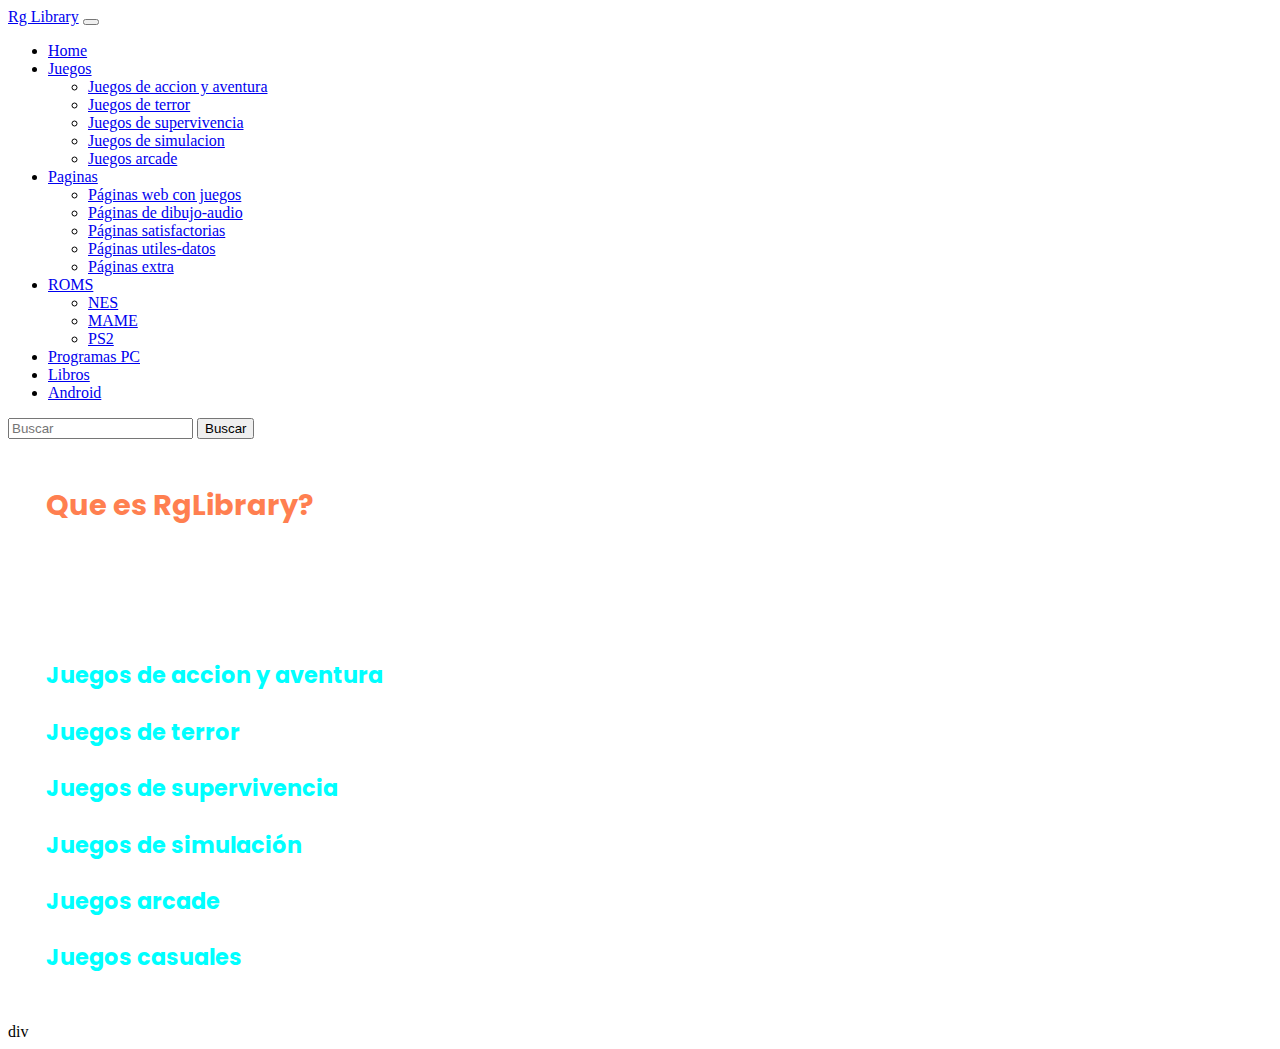
==== index.html @ 704593f8 "Add files via upload" ====
<!DOCTYPE html>
<html lang="en">

<head>
  <meta charset="UTF-8">
  <meta http-equiv="X-UA-Compatible" content="IE=edge">
  <meta name="viewport" content="width=device-width, initial-scale=1.0">

  <link href="https://fonts.googleapis.com/css2?family=Poppins:wght@200;300;400&display=swap" rel="stylesheet">
  <link href="https://fonts.googleapis.com/css2?family=Poppins:wght@300&display=swap" rel="stylesheet">
  <link href="https://fonts.googleapis.com/css2?family=Poppins:wght@300;400&display=swap" rel="stylesheet">
  <link href="https://cdn.jsdelivr.net/npm/bootstrap@5.2.2/dist/css/bootstrap.min.css" rel="stylesheet"
    integrity="sha384-Zenh87qX5JnK2Jl0vWa8Ck2rdkQ2Bzep5IDxbcnCeuOxjzrPF/et3URy9Bv1WTRi" crossorigin="anonymous">
  <script src="https://cdn.jsdelivr.net/npm/bootstrap@5.2.2/dist/js/bootstrap.bundle.min.js"
    integrity="sha384-OERcA2EqjJCMA+/3y+gxIOqMEjwtxJY7qPCqsdltbNJuaOe923+mo//f6V8Qbsw3"
    crossorigin="anonymous"></script>
  <link rel="stylesheet" href="estilos.css">
  <link rel="stylesheet" href="js/jota.js">
  <link rel="shortcut icon" type="image/x-icon" href="img/icon.png">
  <title>Rg Library</title>
</head>

<body>

  <nav class="navbar navbar-expand-lg navbar-dark bg-dark">
    <div class="container-fluid">
      <a class="navbar-brand" href="#">Rg Library</a>
      <button class="navbar-toggler" type="button" data-bs-toggle="collapse" data-bs-target="#navbarSupportedContent"
        aria-controls="navbarSupportedContent" aria-expanded="false" aria-label="Toggle navigation">
        <span class="navbar-toggler-icon"></span>
      </button>
      <div class="collapse navbar-collapse" id="navbarSupportedContent">
        <ul class="navbar-nav me-auto mb-2 mb-lg-0">
          <li class="nav-item">
            <a class="nav-link active" aria-current="page" href="#">Home</a>
          </li>
          <li class="nav-item dropdown">
            <a class="nav-link dropdown-toggle" href="#" role="button" data-bs-toggle="dropdown" aria-expanded="false">
              Juegos
            </a>
            <ul class="dropdown-menu">
              <li><a class="dropdown-item" href="#">Juegos de accion y aventura</a></li>
              <li><a class="dropdown-item" href="#">Juegos de terror </a></li>
              <li><a class="dropdown-item" href="#">Juegos de supervivencia</a></li>
              <li><a class="dropdown-item" href="#">Juegos de simulacion</a></li>
              <li><a class="dropdown-item" href="#">Juegos arcade</a></li>

            </ul>
          </li>

          <li class="nav-item dropdown">
            <a class="nav-link dropdown-toggle" href="#" role="button" data-bs-toggle="dropdown" aria-expanded="false">
              Paginas
            </a>
            <ul class="dropdown-menu">
              <li><a class="dropdown-item" href="#">Páginas web con juegos</a></li>
              <li><a class="dropdown-item" href="#">Páginas de dibujo-audio </a></li>
              <li><a class="dropdown-item" href="#">Páginas satisfactorias</a></li>
              <li><a class="dropdown-item" href="#">Páginas utiles-datos</a></li>
              <li><a class="dropdown-item" href="#">Páginas extra</a></li>
            </ul>
          </li>

          <li class="nav-item dropdown">
            <a class="nav-link dropdown-toggle" href="#" role="button" data-bs-toggle="dropdown" aria-expanded="false">
              ROMS
            </a>
            <ul class="dropdown-menu">
              <li><a class="dropdown-item" href="#">NES</a></li>
              <li><a class="dropdown-item" href="#">MAME</a></li>
              <li><a class="dropdown-item" href="#">PS2</a></li>

            </ul>
          </li>

          <li class="nav-item">
            <a class="nav-link" href="#">Programas PC</a>
          </li>

          <li class="nav-item">
            <a class="nav-link" href="#">Libros</a>
          </li>

          <li class="nav-item">
            <a class="nav-link" href="#">Android</a>
          </li>
        </ul>
        <form class="d-flex" role="search">
          <input class="form-control me-2 " type="search" placeholder="Buscar" aria-label="Search">
          <button class="btn btn-outline-success" type="submit">Buscar</button>
        </form>
      </div>
    </div>
  </nav>
  
<div id="bloque">
    <h1>Que es RgLibrary? </h1>
    <p>Una librería web con juegos gratis, páginas para pasar el rato, programas, juegos para Android, libros, fondos de
      pantalla, etc.</p>



    <h2>Juegos gratuitos PC</h2>
    <h3>Juegos de accion y aventura</h3>
    <h3>Juegos de terror</h3>
    <h3>Juegos de supervivencia</h3>
    <h3>Juegos de simulación</h3>
    <h3>Juegos arcade</h3>
    <h3>Juegos casuales</h3>

  </div>

div 

</body>

</html>
---- estilos.css ----
body {
    background-image: url(img/fondo.png);
    background-size: 100%;
    text-align: left;
}


div#bloque {
    margin-left: 32px;
    border: solid;
    border-radius: 10px;
    border-color: #ffffff;
    border-width: 0.1rem;
    margin: auto;
    padding: 25px;
    width: 94%;
    height:100%;
}

p {
    color: white;
    font-family: Arial, Helvetica, sans-serif;
    color: white;
    font-size: 1.1rem;
}

h1 {
    color:coral;
    font-family: Poppins;
    font-size: 1.8rem;
}

h2 {
    color: white;
    font-family: Poppins;
    color: white;
    font-size: 1.8rem;
}

h3 {
    color: white;
    font-family: Poppins;
    color: aqua;
    font-size: 1.4rem;
}
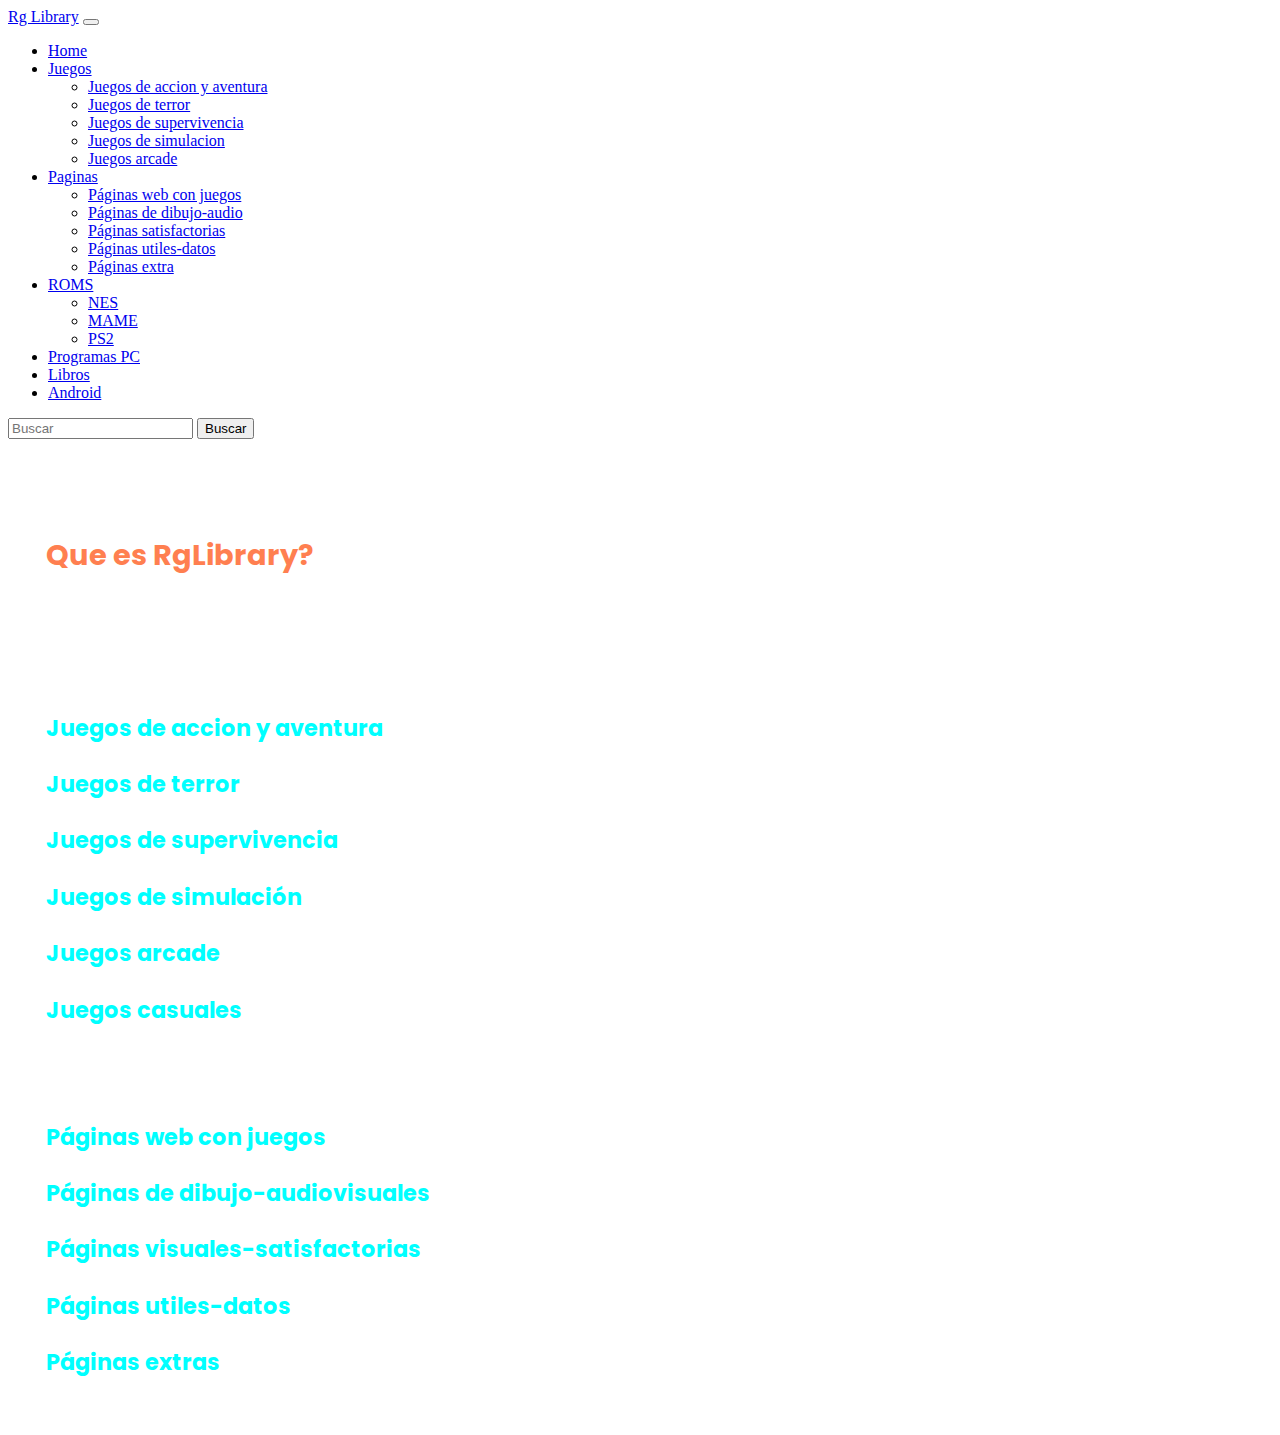
==== commit 84ec27cd: "Add files via upload" ====
--- a/index.html
+++ b/index.html
@@ -108,10 +108,19 @@
     <h3>Juegos arcade</h3>
     <h3>Juegos casuales</h3>
 
+    <h2>Paginas webs</h2>
+    <h3>Páginas web con juegos</h3>
+    <h3>Páginas de dibujo-audiovisuales</h3>
+    <h3>Páginas visuales-satisfactorias</h3>
+    <h3>Páginas utiles-datos</h3>
+
+    <h3>Páginas extras</h3>
+
   </div>
+  <div id="particles-js"></div>
 
-div 
-
+  <script src="particles.js"></script>
+  <script src="particlulas.js"></script>
 </body>
 
 </html>--- a/estilos.css
+++ b/estilos.css
@@ -2,8 +2,12 @@
     background-image: url(img/fondo.png);
     background-size: 100%;
     text-align: left;
+    
 }
 
+.navbar {
+    margin-bottom: 50px;
+}
 
 div#bloque {
     margin-left: 32px;
@@ -35,6 +39,8 @@
     font-family: Poppins;
     color: white;
     font-size: 1.8rem;
+    margin-top: 25px;
+    margin-bottom: 25px;
 }
 
 h3 {
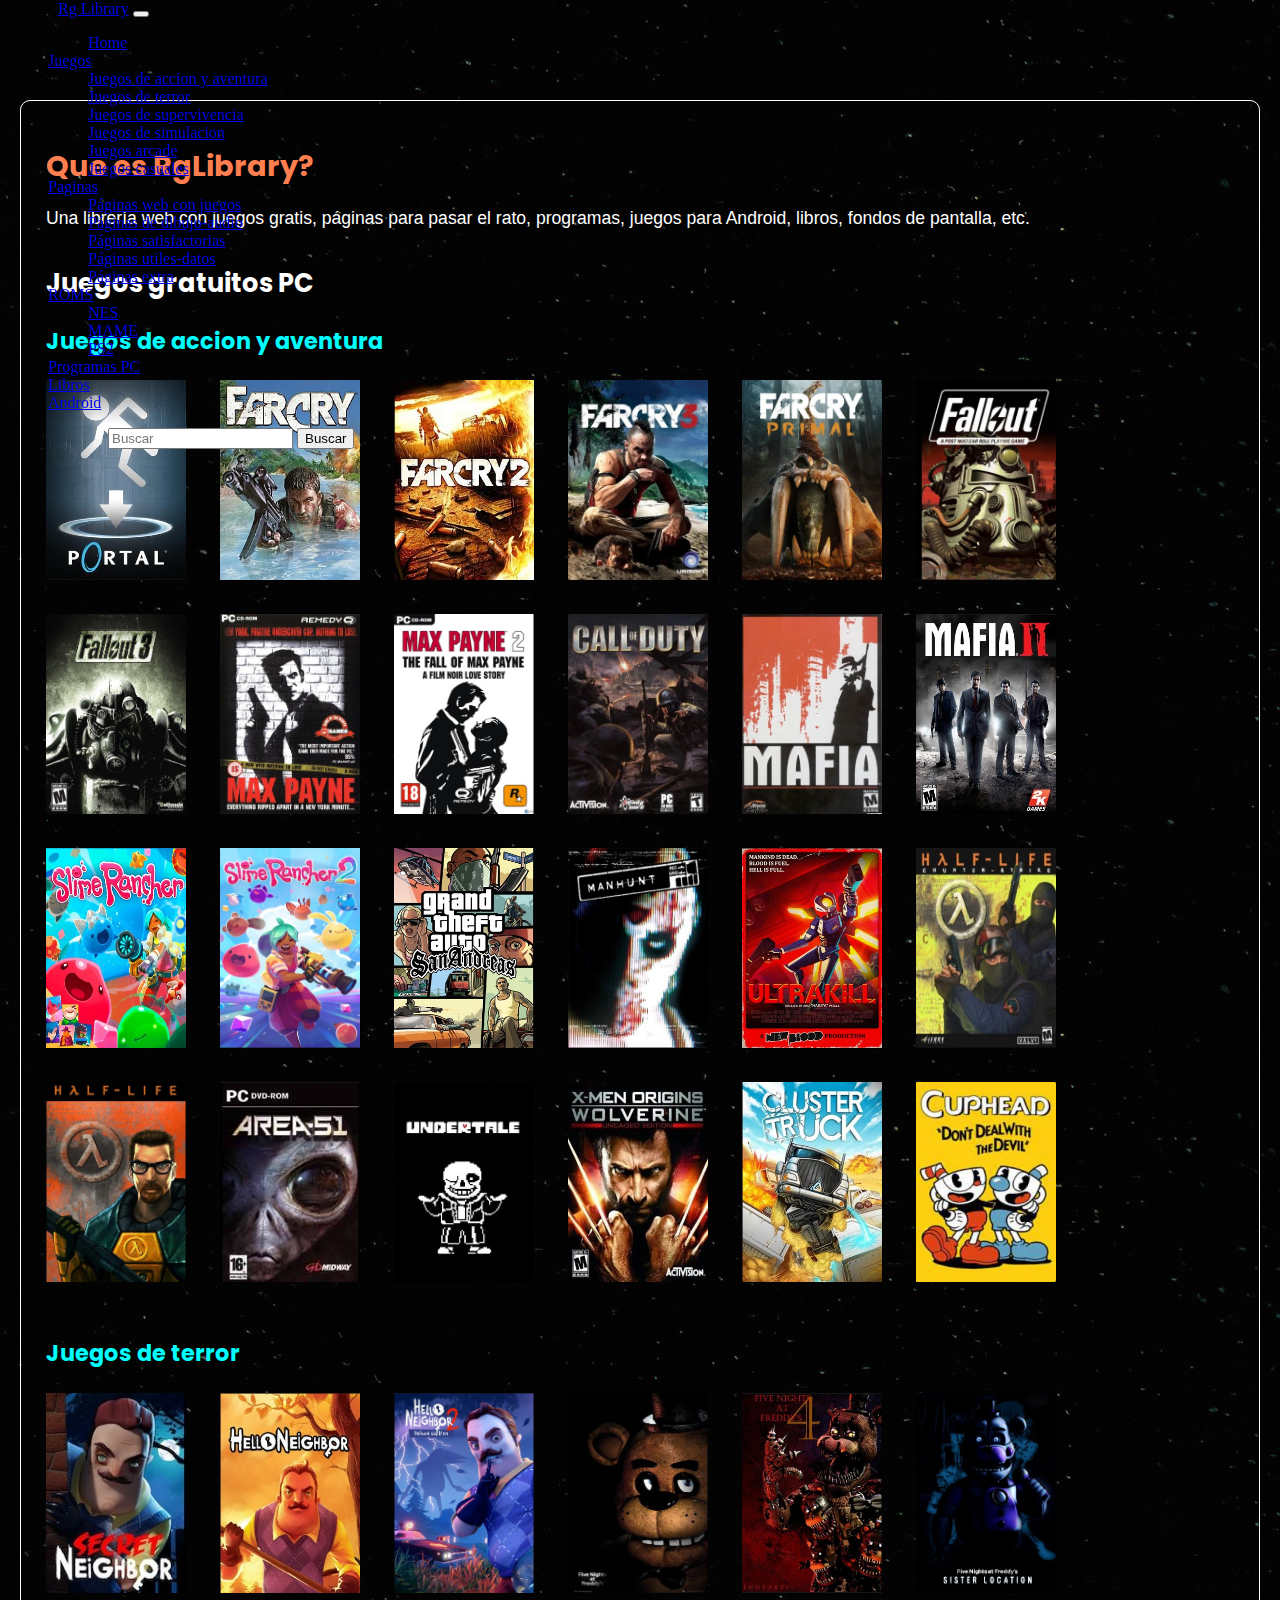
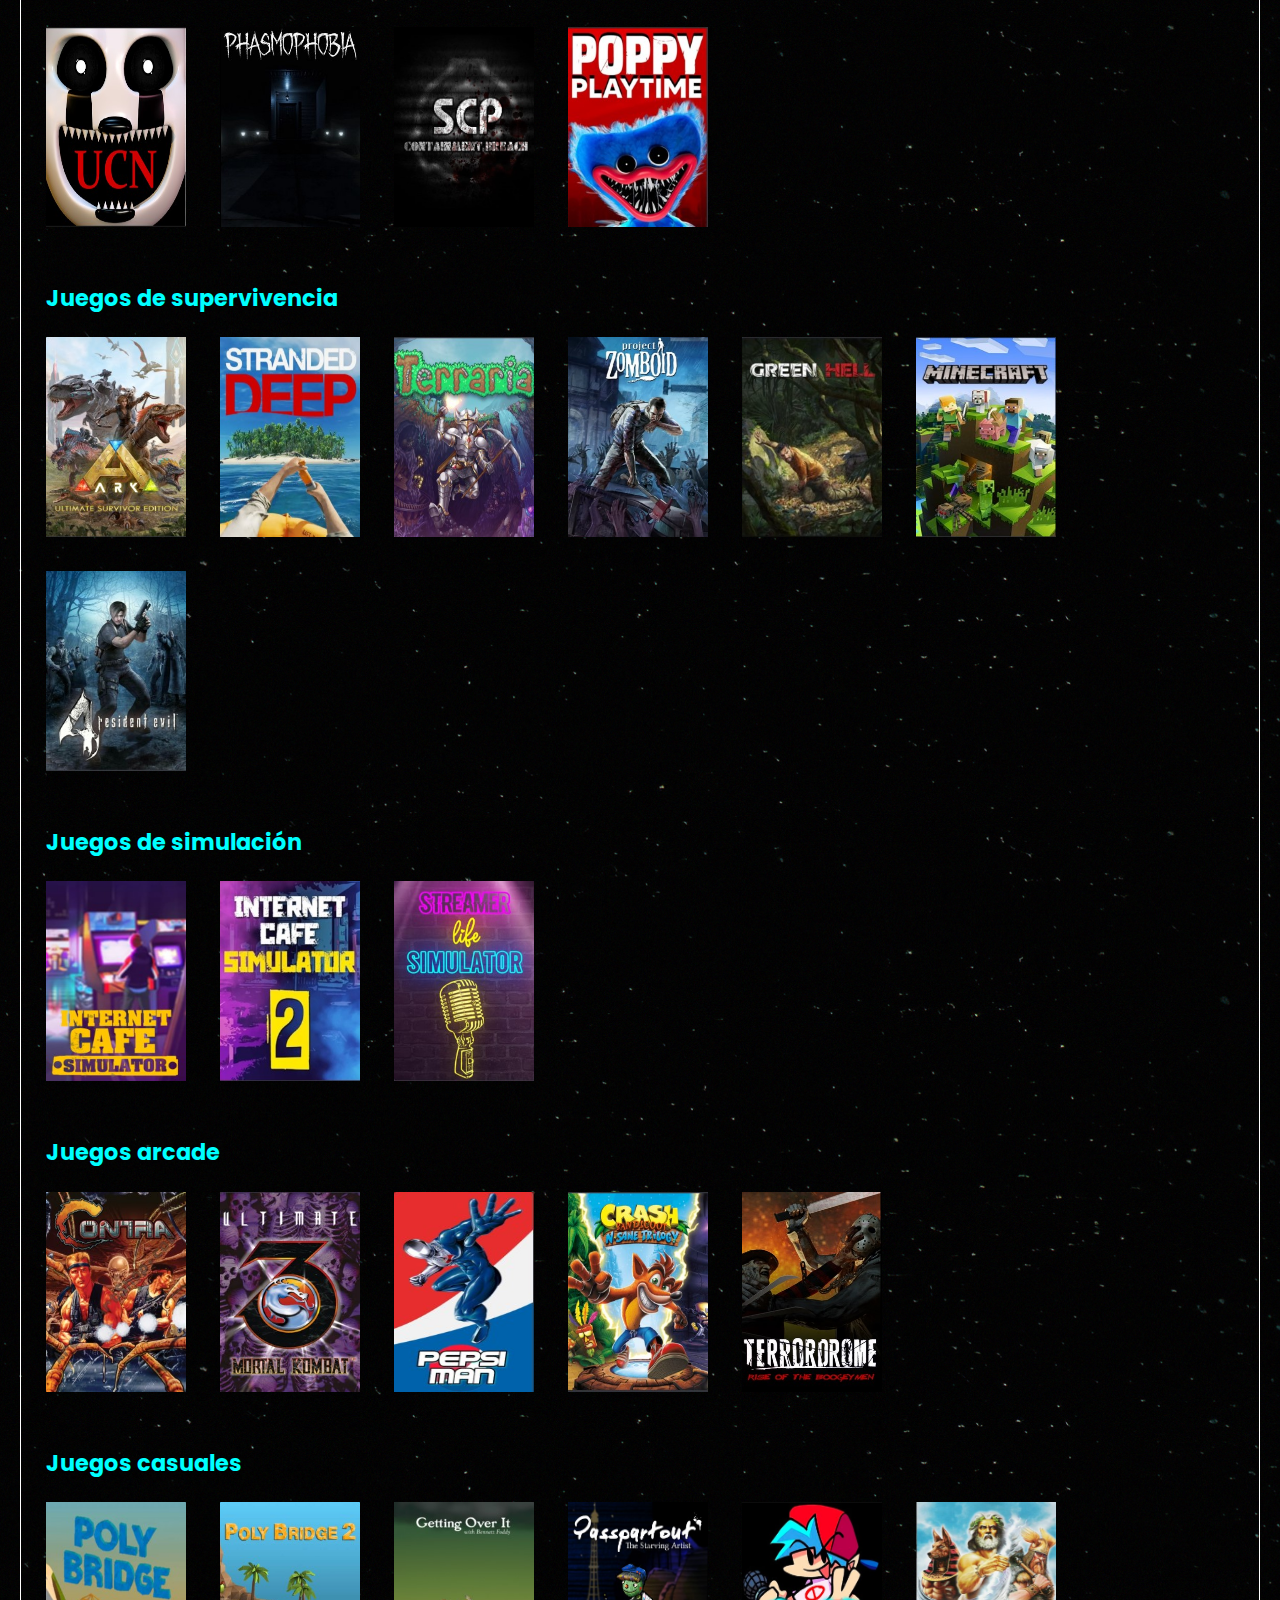
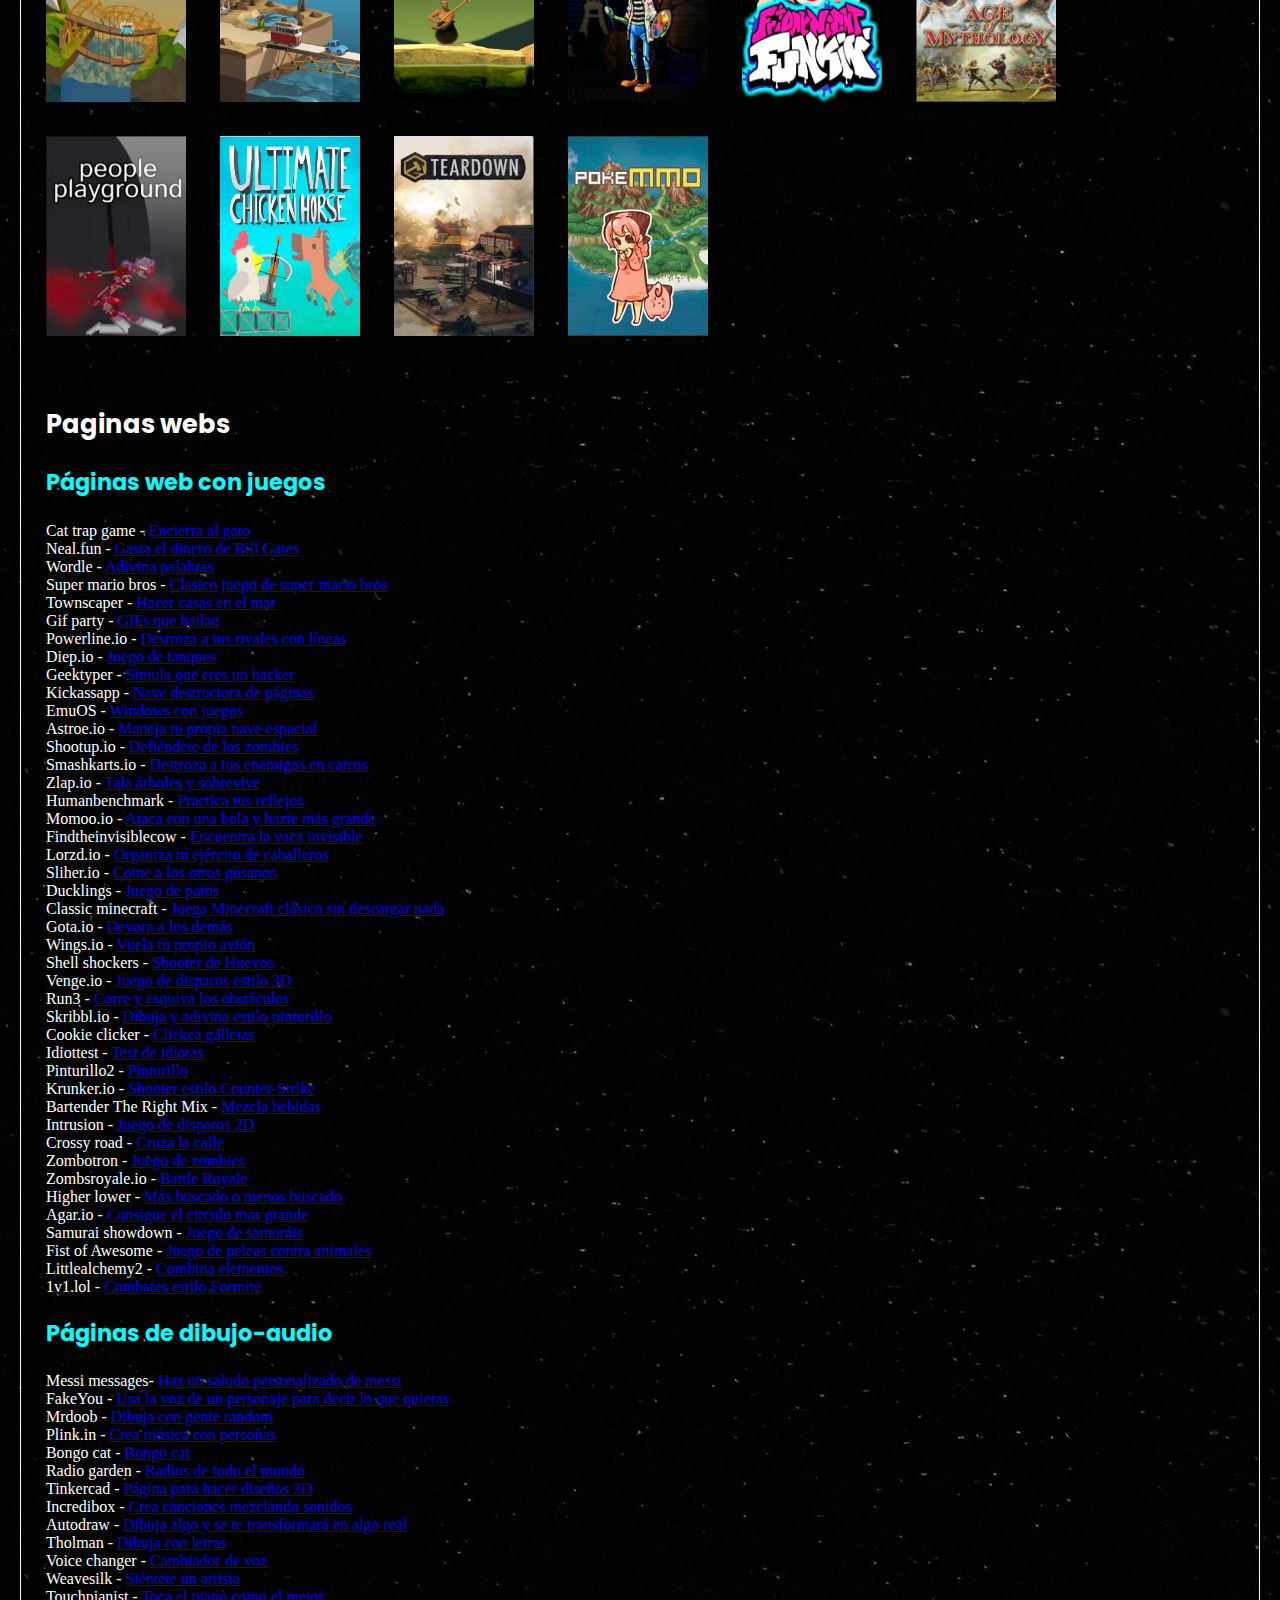
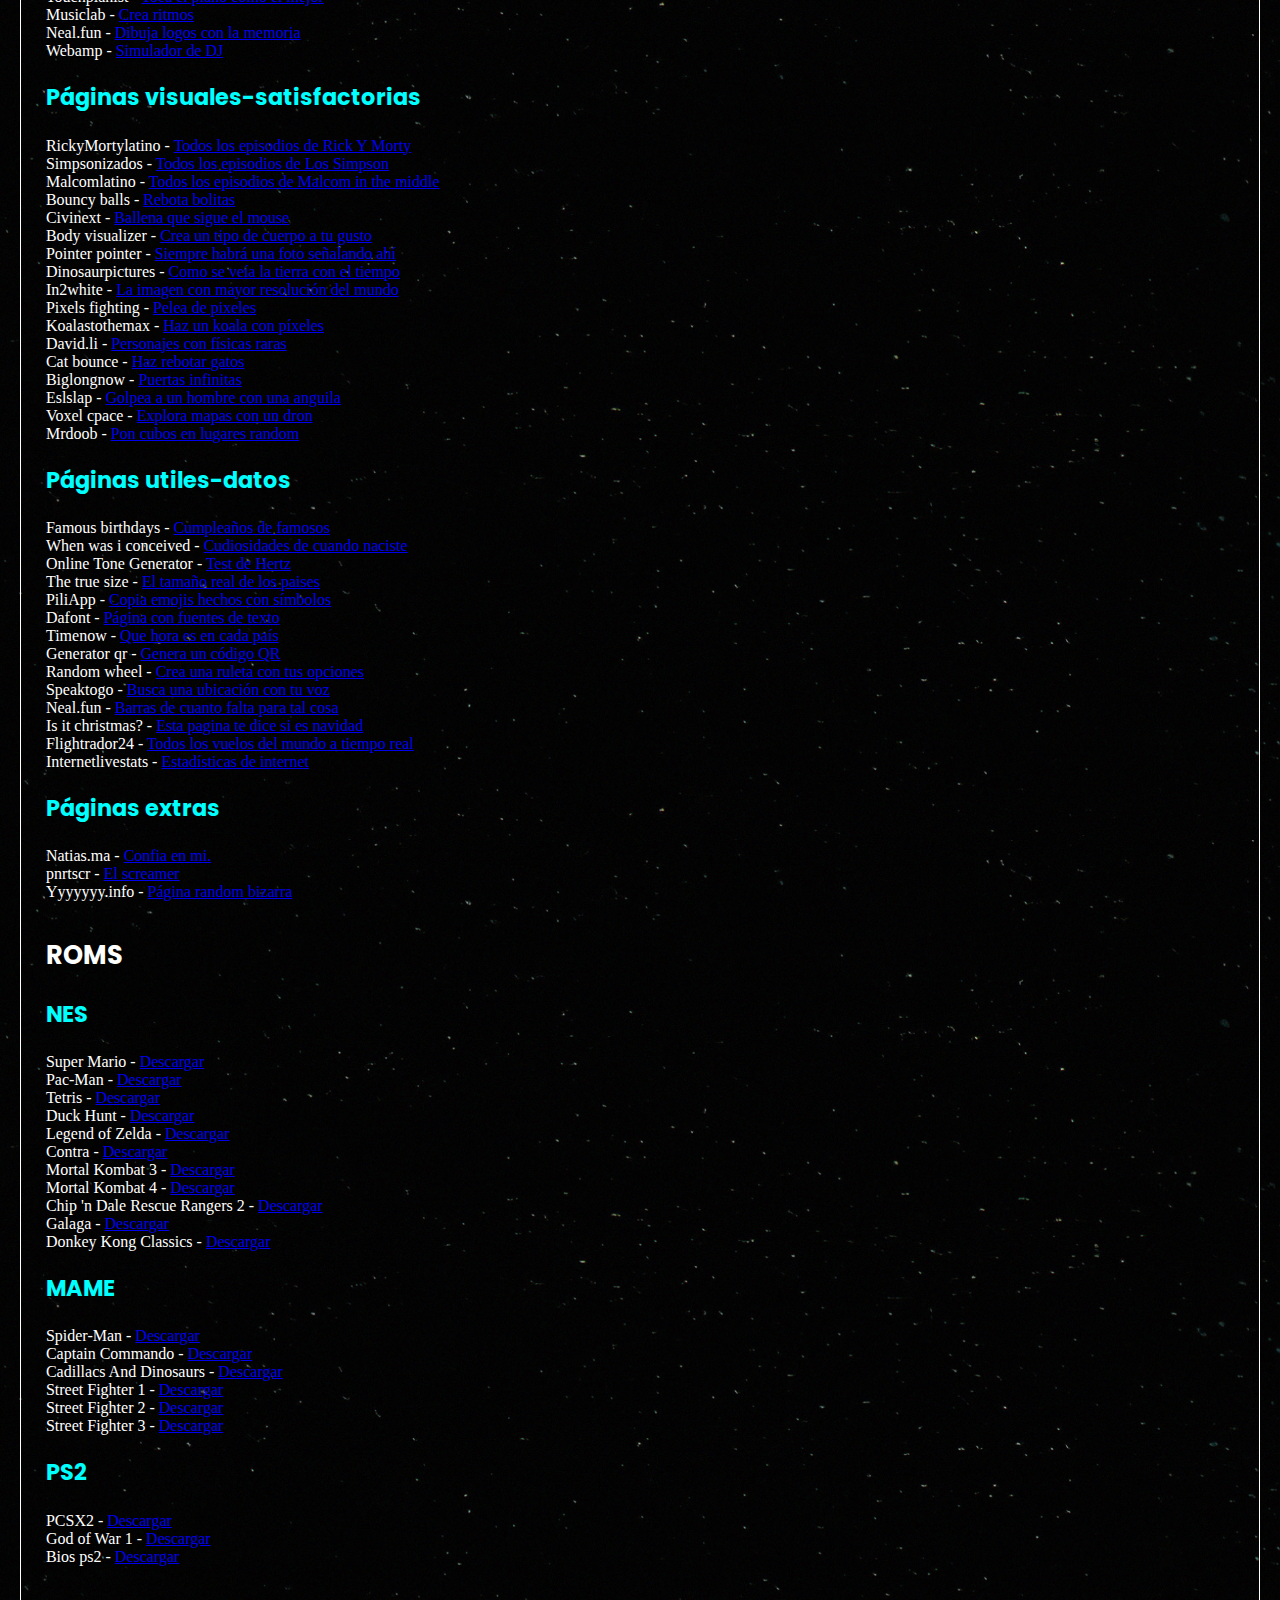
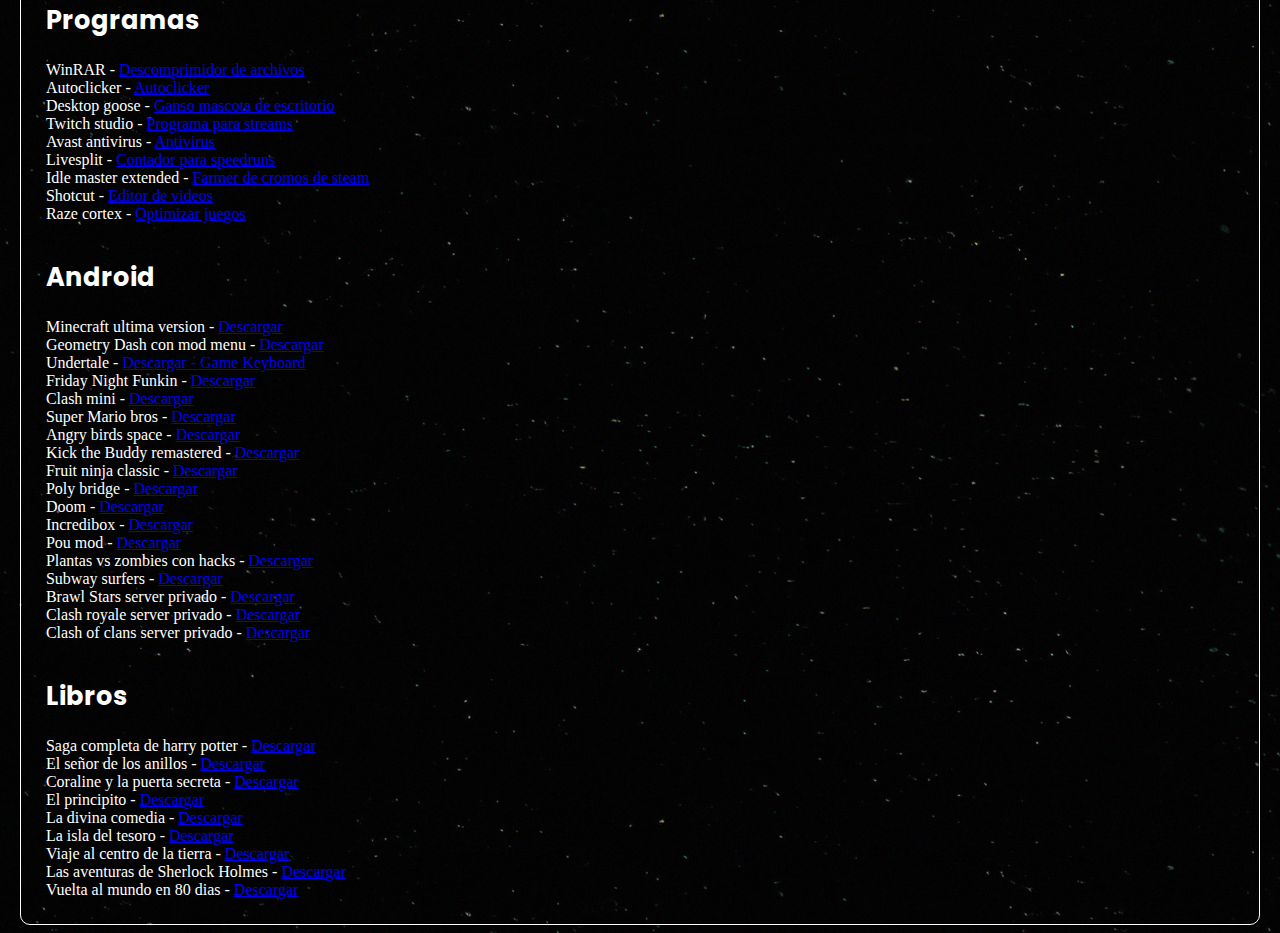
==== commit 6d33a39a: "Add files via upload" ====
--- a/index.html
+++ b/index.html
@@ -15,7 +15,6 @@
     integrity="sha384-OERcA2EqjJCMA+/3y+gxIOqMEjwtxJY7qPCqsdltbNJuaOe923+mo//f6V8Qbsw3"
     crossorigin="anonymous"></script>
   <link rel="stylesheet" href="estilos.css">
-  <link rel="stylesheet" href="js/jota.js">
   <link rel="shortcut icon" type="image/x-icon" href="img/icon.png">
   <title>Rg Library</title>
 </head>
@@ -32,18 +31,19 @@
       <div class="collapse navbar-collapse" id="navbarSupportedContent">
         <ul class="navbar-nav me-auto mb-2 mb-lg-0">
           <li class="nav-item">
-            <a class="nav-link active" aria-current="page" href="#">Home</a>
+            <a id="home" class="nav-link active" aria-current="page" href="#">Home</a>
           </li>
           <li class="nav-item dropdown">
             <a class="nav-link dropdown-toggle" href="#" role="button" data-bs-toggle="dropdown" aria-expanded="false">
               Juegos
             </a>
             <ul class="dropdown-menu">
-              <li><a class="dropdown-item" href="#">Juegos de accion y aventura</a></li>
-              <li><a class="dropdown-item" href="#">Juegos de terror </a></li>
-              <li><a class="dropdown-item" href="#">Juegos de supervivencia</a></li>
-              <li><a class="dropdown-item" href="#">Juegos de simulacion</a></li>
-              <li><a class="dropdown-item" href="#">Juegos arcade</a></li>
+              <li><a class="dropdown-item" href="#juegosdeaccionyaventura">Juegos de accion y aventura</a></li>
+              <li><a class="dropdown-item" href="#juegosdeterror">Juegos de terror </a></li>
+              <li><a class="dropdown-item" href="#juegosdesupervivencia">Juegos de supervivencia</a></li>
+              <li><a class="dropdown-item" href="#juegosdesimulacion">Juegos de simulacion</a></li>
+              <li><a class="dropdown-item" href="#juegosarcade">Juegos arcade</a></li>
+              <li><a class="dropdown-item" href="#juegoscasuales">Juegos casuales</a></li>
 
             </ul>
           </li>
@@ -53,11 +53,11 @@
               Paginas
             </a>
             <ul class="dropdown-menu">
-              <li><a class="dropdown-item" href="#">Páginas web con juegos</a></li>
-              <li><a class="dropdown-item" href="#">Páginas de dibujo-audio </a></li>
-              <li><a class="dropdown-item" href="#">Páginas satisfactorias</a></li>
-              <li><a class="dropdown-item" href="#">Páginas utiles-datos</a></li>
-              <li><a class="dropdown-item" href="#">Páginas extra</a></li>
+              <li><a class="dropdown-item" href="#paginaswebconjuegos">Páginas web con juegos</a></li>
+              <li><a class="dropdown-item" href="#paginasdedibujo-audio">Páginas de dibujo-audio </a></li>
+              <li><a class="dropdown-item" href="#paginasvisuales-satisfactorias">Páginas satisfactorias</a></li>
+              <li><a class="dropdown-item" href="#paginasutiles-datos">Páginas utiles-datos</a></li>
+              <li><a class="dropdown-item" href="#paginasextras">Páginas extra</a></li>
             </ul>
           </li>
 
@@ -66,23 +66,23 @@
               ROMS
             </a>
             <ul class="dropdown-menu">
-              <li><a class="dropdown-item" href="#">NES</a></li>
-              <li><a class="dropdown-item" href="#">MAME</a></li>
-              <li><a class="dropdown-item" href="#">PS2</a></li>
+              <li><a class="dropdown-item" href="#nes">NES</a></li>
+              <li><a class="dropdown-item" href="#mame">MAME</a></li>
+              <li><a class="dropdown-item" href="#ps2">PS2</a></li>
 
             </ul>
           </li>
 
           <li class="nav-item">
-            <a class="nav-link" href="#">Programas PC</a>
+            <a class="nav-link" href="#programas">Programas PC</a>
           </li>
 
           <li class="nav-item">
-            <a class="nav-link" href="#">Libros</a>
+            <a class="nav-link" href="#libros">Libros</a>
           </li>
 
           <li class="nav-item">
-            <a class="nav-link" href="#">Android</a>
+            <a class="nav-link" href="#android">Android</a>
           </li>
         </ul>
         <form class="d-flex" role="search">
@@ -98,29 +98,250 @@
     <p>Una librería web con juegos gratis, páginas para pasar el rato, programas, juegos para Android, libros, fondos de
       pantalla, etc.</p>
 
-
+      
 
     <h2>Juegos gratuitos PC</h2>
-    <h3>Juegos de accion y aventura</h3>
-    <h3>Juegos de terror</h3>
-    <h3>Juegos de supervivencia</h3>
-    <h3>Juegos de simulación</h3>
-    <h3>Juegos arcade</h3>
-    <h3>Juegos casuales</h3>
+    <h3 id="juegosdeaccionyaventura">Juegos de accion y aventura</h3>
+
+    <a href="portal1.html"><img id="juegos" src="img/portal1.jpg"></a>
+    <a href="https://mega.nz/file/6ZAESDoB#_a7XFiUL5H-Dt9nGdA39SeQS6DginSezZTIGTAflcpc"><img id="juegos" src="img/farcry1.jpg"></a>
+    <a href="https://www.mediafire.com/file/vvrvr140kbc9qp5/el_far_cry_2.rar/file#"><img id="juegos" src="img/farcry2.jpg"></a>
+    <a href="https://playpaste.com/?v=XgA"><img id="juegos" src="img/farcry3.jpg"></a>
+    <a href="https://playpaste.com/?v=ADq"><img id="juegos" src="img/farcryprimal.jpg"></a>
+    <a href="https://www.mediafire.com/file/5v8dtts6do5qdmk/Fallout_1_.rar/file"><img id="juegos" src="img/fallout1.jpg"></a>
+    <a href="https://playpaste.com/?v=HEQ"><img id="juegos" src="img/fallout3.jpg"></a>
+    <a href="https://mega.nz/file/DAB1FawK#erVs6LVX_nGpatyXFr2Y7W4ifbERN5fpinh2EFiFrgY"><img id="juegos" src="img/maxpayne1.jpg"></a>
+    <a href="https://mega.nz/file/thpmHKaI#aDRqAkbC3m7AaacguQeOQpIlZAZNxMBSOnnlrjYEcwg"><img id="juegos" src="img/maxpayne2.jpg"></a>
+    <a href="https://mega.nz/file/qF53SLwY#BhSFWgfHWzCxXJhPC1wdnJ92ZZMg0gikAt2SUq-fj2I"><img id="juegos" src="img/callofduty1.jpg"></a>
+    <a href="http://www.mediafire.com/file/t936ydqmaa73856/Mafia_%255BSpanish%255D%255BPCDVD%255DPiviGames.blog.rar/file"><img id="juegos" src="img/mafia1.jpg"></a>
+    <a href="https://www.mediafire.com/file/589f32mkorbhc33/Mafia_II__SOLOMEDIAFIRE.rar/file"><img id="juegos" src="img/mafia2.jpg"></a>
+    <a href="https://www.mediafire.com/file/wlpvt18s6dyzs56/Slim3Rr+1.4.4.rar/file"><img id="juegos" src="img/slimerancher1.jpg"></a>
+    <a href="https://www.mediafire.com/file/8nmexk18yd8k2ts/Slime.Rancher.2.Early.Access.zip/file target = "><img id="juegos" src="img/slimerancher2.jpg"></a>
+    <a href="https://www.mediafire.com/file/c1krdarnefkjfba/GTA_San_Andreas_Megatuto.rar/file"><img id="juegos" src="img/gtasanandreas.jpg"></a>
+    <a href="https://www.mediafire.com/file/x839y19ex19599r/Manhunt.rar"><img id="juegos" src="img/manhunt1.jpg"></a>
+    <a href="https://www.mediafire.com/file/vkd85dr5gby1goz/ULTRAKILL.The.Saw.Your.Heart.Early.Access.zip/file"><img id="juegos" src="img/ultrakill.jpg"></a>
+    <a href="https://mega.nz/file/BcsliSoY#l0-UdR30s0CuW78OJxbDozyvuZcc7uR89N4bV0cXwLs"><img id="juegos" src="img/conterstrike1.6.jpg"></a>
+    <a href="http://www.mediafire.com/file/i0xj867o1s36ww6/Half-Life_By_Marco_Cg.zip/file"><img id="juegos" src="img/halflife.jpg"></a>
+    <a href="http://www.mediafire.com/file/1npng4gvq4v0ct1/AREA51.rar/file"><img id="juegos" src="img/area51.jpg"></a>
+    <a href="http://www.mediafire.com/file/4y4575p7zd786c6/Undertale.20160309.VeroxPiViGames.rar/file"><img id="juegos" src="img/undertale.jpg"></a>
+    <a href="http://www.mediafire.com/file/6mhb704s2ur0hr1/XMOW-cr.rar/file"><img id="juegos" src="img/xmen.jpg"></a>
+    <a href="http://www.mediafire.com/file/bfj7t83qgc7u0fe/Ctruck.rar/file"><img id="juegos" src="img/clustertruck.jpg"></a>
+    <a href="http://www.mediafire.com/file/z7m8dyrcyevn8qm/Cuphead+V1.2+By+Gonex.rar"><img id="juegos" src="img/cuphead.jpg"></a>
+    <h3 id="juegosdeterror">Juegos de terror</h3>
+    <a href="https://mega.nz/#!sgoj0SSR!xq5TFORDVKOohpH9TZecVcglPfbTRWtUOCNpaUGF7PE"><img id="juegos" src="img/secretneighbor.jpg"></a>
+    <a href="https://mega.nz/file/6G5hiCZQ#uXfQ0Z7K--S3iIH8XPxeuhZWVfTqHWmuhFqMQ95aN14"><img id="juegos" src="img/helloneighnor1.jpg"></a>
+    <a href="https://mega.nz/file/topXAAAR#Yez9K4cXjwj7GWky-N3OTzHR7Cpi6ReH2Qic8c_HxAE"><img id="juegos" src="img/helloneighnor2.jpg"></a>
+    <a href="https://www.mediafire.com/file/1fjtg5124uh6v1p/FNAF1.rar/file"><img id="juegos" src="img/fnaf1.jpg"></a>
+    <a href="https://www.mediafire.com/file/narl6652b8jz56l/FNAF4.zip/file"><img id="juegos" src="img/fnaf4.jpg"></a>
+    <a href="https://www.mediafire.com/file/gmpd3yketdlhnho/SisterLocation1.1.VeroxPiviGames.exe/file"><img id="juegos" src="img/fnaf5.jpg"></a>
+    <a href="https://www.mediafire.com/file/4zp1y9817hgkty9/UCN.rar/file"><img id="juegos" src="img/fnafucn.jpg"></a>
+    <a href="https://www.mediafire.com/file/7rjwan1hcgmozit/Phasmophobia.v0.6.1.3-0xdeadc0de.zip/file"><img id="juegos" src="img/phasmophobia.jpg"></a>
+    <a href="https://undertowgames.com/file/scp/SCP%20-%20Containment%20Breach%20v1.3.11.zip"><img id="juegos" src="img/scp.jpg"></a>
+    <a href="https://www.mediafire.com/file/d1mo6juf914rw93/PoppyPT-PiviGames.blog.rar/file"><img id="juegos" src="img/poppyplaytime.jpg"></a>
+    <h3 id="juegosdesupervivencia">Juegos de supervivencia</h3>
+    <a href="https://playpaste.com/?v=BdJ"><img id="juegos" src="img/ark.jpg"></a>
+    <a href="https://www.mediafire.com/file/3q3db74oviufnpu/Stranded.Deep.v0.90.11.zip/file"><img id="juegos" src="img/strandeddeep.jpg"></a>
+    <a href="https://www.mediafire.com/file/p9mblunrpo9voi4/TerrariA+v1.4.3.6.rar/file"><img id="juegos" src="img/terraria.jpg"></a>
+    <a href="https://www.mediafire.com/file/94g33dxytbl1vlx/Project.Zomboid.v41.68.zip/file"><img id="juegos" src="img/projectzomboid.jpg"></a>
+    <a href="https://www.mediafire.com/file/yhmtohee7c48edx/Green+Hell.rar/file"><img id="juegos" src="img/greenhell.jpg"></a>
+    <a href="https://tlauncher.org/en/#osselector"><img id="juegos" src="img/minecraft.jpg"></a>
+    <a href="https://mega.nz/file/6UwjwboZ#AdEO19Adc5C09PxNFVYPd8bLHQbWS3FsGfgU_Z8dzhU"><img id="juegos" src="img/residentevil4.jpg"></a>
+    <h3 id="juegosdesimulacion">Juegos de simulación</h3>
+    <a href="https://drive.google.com/file/d/1aOgFH8-OBew4l6WrqZPEPS63L_4EBS3o/view"><img id="juegos" src="img/internetcafesimulator.jpg"></a>
+    <a href="https://www.mediafire.com/file/j6q5d9e6oe2lhdv/ICF_SIM_2.rar/file"><img id="juegos" src="img/internetcafesimulator2.jpg"></a>
+    <a href="https://www.mediafire.com/file/t2i2bxqppcf5mu7/SLSim-v1.2.5.rar/file"><img id="juegos" src="img/streamerlifesimulator.jpg"></a>
+    <h3 id="juegosarcade">Juegos arcade</h3>
+    <a href="http://www.mediafire.com/file/9eis5enkl7tk0gz/Contra_By_Piero_Random.rar/file"><img id="juegos" src="img/contra.jpg"></a>
+    <a href="http://www.mediafire.com/file/yyw9148ock21axh/MAME32%252B%252B_0.119_%2528Apr_17%252C_2019%2529_%252B_UCE_191017.zip/file"><img id="juegos" src="img/mortalcombat3.jpg"></a>
+    <a href="https://mega.nz/file/qMAXhZ7L#5N-1wLekuiHEp7S0X4jVA2LBqBTkH5ydV7jrAeHruUA"><img id="juegos" src="img/pepsiman.jpg"></a>
+    <a href="https://mega.nz/file/GJI1TIQT#q9TXM-8oXxWyA0uOP_5_eFjrxyR0qttrxnF2mW5dgG0"><img id="juegos" src="img/crashbandicoot.jpg"></a>
+    <a href="https://www.mediafire.com/file/fodivfqpez0jo7h/TerrordromeV2_8.zip/file"><img id="juegos" src="img/terrordrome.jpg"></a>
+    <h3 id="juegoscasuales">Juegos casuales</h3>
+    <a href="http://www.mediafire.com/file/lv9n6zizcuh6hoi/Poly_Bridge_v1.0.5.VeroxPiviGames.rar/file"><img id="juegos" src="img/polybridge.jpg"></a>
+    <a href="https://www.mediafire.com/file/p4lcbn3lpk936nl/Poly+Bridge+2.zip/file"><img id="juegos" src="img/polybridge2.jpg"></a>
+    <a href="https://www.mediafire.com/file/xks47y19qmcmqls/GETTING+OVER+IT++Juego+Tutorial+de++JoseGaming.rar/file"><img id="juegos" src="img/getting.jpg"></a>
+    <a href="http://www.mediafire.com/file/e39639195dco945/PasstheSArtu_v1.5.11.rar/file"><img id="juegos" src="img/passpartout.jpg"></a>
+    <a href="https://www.mediafire.com/file/ngp1aftsjgerug0/Friday_Night_Funkin.rar/file"><img id="juegos" src="img/fnf.jpg"></a>
+    <a href="https://mega.nz/file/1tYT0bTS#rMX8f1qhPea2XfWt7GRw4-Jg8_WAHedCJtQXngrBx7Y"><img id="juegos" src="img/ageofmythology.jpg"></a>
+    <a href="http://www.mediafire.com/file/9qy6vgthcifbhte/People_playground_64_bits.zip/file"><img id="juegos" src="img/peopleplayground.jpg"></a>
+    <a href="https://www.mediafire.com/file/b1q0zagyomao8qc/Ultimate+Chicken+Horse+v1.8.22.rar/file"><img id="juegos" src="img/ultimatechickenhorse.jpg"></a>
+    <a href="https://www.mediafire.com/file/01tnh8mobcrau09/Teardown.rar/file"><img id="juegos" src="img/teardown.jpg"></a>
+    <a href="https://pokemmo.eu/downloads/?local=es"><img id="juegos" src="img/pokemmo.jpg"></a>
+
+
+
+
+
 
     <h2>Paginas webs</h2>
-    <h3>Páginas web con juegos</h3>
-    <h3>Páginas de dibujo-audiovisuales</h3>
-    <h3>Páginas visuales-satisfactorias</h3>
-    <h3>Páginas utiles-datos</h3>
-
-    <h3>Páginas extras</h3>
+    <h3 id="paginaswebconjuegos">Páginas web con juegos</h3>
+    <li>Cat trap game - <a href="https://llerrah.com/cattrap.htm">Encierra al gato</a></li>
+            <li>Neal.fun - <a href="https://neal.fun/spend/">Gasta el dinero de Bill Gates</a></li>
+            <li>Wordle - <a href="https://www.nytimes.com/games/wordle/index.html">Adivina palabras</a></li>
+            <li>Super mario bros  - <a href="https://supermariobros.io/">Clasico juego de super mario bros</a></li>
+            <li>Townscaper - <a href="https://oskarstalberg.com/Townscaper/">Hacer casas en el mar</a></li>
+            <li>Gif party - <a href="https://gifparty.dance/">GIFs que bailan</a></li>
+            <li>Powerline.io - <a href="https://powerline.io/">Destroza a tus rivales con líneas</a></li>
+            <li>Diep.io - <a href="https://diep.io">Juego de tanques</a></li>
+            <li>Geektyper - <a href="https://www.geektyper.com/">Simula que eres un hacker</a></li>
+            <li>Kickassapp - <a href="https://kickassapp.com/">Nave destructora de páginas</a></li>
+            <li>EmuOS - <a href="https://emupedia.net/beta/emuos/">Windows con juegos</a></li>
+            <li>Astroe.io - <a href="https://astroe.io/">Maneja tu propia nave espacial</a></li>
+            <li>Shootup.io - <a href="https://shootup.io/">Defiéndete de los zombies</a></li>
+            <li>Smashkarts.io - <a href="https://smashkarts.io">Destroza a tus enemigos en carros</a></li>
+            <li>Zlap.io - <a href="https://www.zlap.io/">Tala árboles y sobrevive</a></li>
+            <li>Humanbenchmark - <a href="https://humanbenchmark.com/">Practica tus reflejos</a></li>
+            <li>Momoo.io - <a href="https://moomoo.io/">Ataca con una bola y hazte más grande</a></li>
+            <li>Findtheinvisiblecow - <a href="https://findtheinvisiblecow.com/">Encuentra la vaca invisible</a></li>
+            <li>Lorzd.io - <a href="https://lordz.io/">Organiza tú ejército de caballeros</a></li>
+            <li>Sliher.io - <a href="http://slither.io/">Come a los otros gusanos</a></li>
+            <li>Ducklings - <a href="https://poki.com/es/g/ducklings-io">Juego de patos</a></li>
+            <li>Classic minecraft - <a href="https://classic.minecraft.net">Juega Minecraft clásico sin descargar nada</a></li>
+            <li>Gota.io - <a href="https://gota.io">Devora a los demás</a></li>
+            <li>Wings.io - <a href="https://wings.io/">Vuela tu propio avión</a></li>
+            <li>Shell shockers - <a href="https://poki.com/es/g/shell-shockers">Shooter de Huevos</a></li>
+            <li>Venge.io - <a href="https://venge.io/">Juego de disparos estilo 3D</a></li>
+            <li>Run3 - <a href="https://poki.com/es/g/run-3">Corre y esquiva los obstáculos</a></li>
+            <li>Skribbl.io - <a href="https://skribbl.io">Dibuja y adivina estilo pinturillo</a></li>
+            <li>Cookie clicker - <a href="https://orteil.dashnet.org/cookieclicker/">Clickea galletas</a></li>
+            <li>Idiottest - <a href="https://llerrah.com/idiottest.htm">Test de idiotas</a></li>
+            <li>Pinturillo2 - <a href="https://www.pinturillo2.com/">Pinturillo</a></li>
+            <li>Krunker.io - <a href="https://krunker.io/">Shooter estilo Counter-Strike</a></li>
+            <li>Bartender The Right Mix - <a href="https://www.1001juegos.com/juego/bartender-the-right-mix">Mezcla bebidas</a></li>
+            <li>Intrusion - <a href="https://www.1001juegos.com/juego/intrusion">Juego de disparos 2D</a></li>
+            <li>Crossy road - <a href="https://poki.com/es/g/crossy-road">Cruza la calle</a></li>
+            <li>Zombotron - <a href="https://www.friv.com/z/games/zombotron/game.html">Juego de zombies</a></li>
+            <li>Zombsroyale.io - <a href="https://zombsroyale.io/">Battle Royale</a></li>
+            <li>Higher lower - <a href="http://www.higherlowergame.com/">Más buscado o menos buscado</a></li>
+            <li>Agar.io - <a href="https://agar.io/">Consigue el circulo mas grande</a></li>
+            <li>Samurai showdown - <a href="https://www.1001juegos.com/juego/samurai-showdown">Juego de samuráis</a></li>
+            <li>Fist of Awesome - <a href="https://www.miniclip.com/games/fist-of-awesome/es/#privacy-settings">Juego de peleas contra animales</a></li>
+            <li>Littlealchemy2 - <a href="https://littlealchemy2.com/">Combina elementos</a></li>
+            <li>1v1.lol - <a href="https://1v1.lol/">Combates estilo Fortnite</a></li>
+    <h3 id="paginasdedibujo-audio">Páginas de dibujo-audio</h3>
+            <li>Messi messages- <a href="https://www.messimessages.com/ar/index.html">Haz un saludo personalizado de messi</a></li>
+            <li>FakeYou - <a href="https://fakeyou.com/">Usa la voz de un personaje para decir lo que quieras</a></li>
+            <li>Mrdoob - <a href="https://mrdoob.com/#/125/multiuser_sketchpad">Dibuja con gente random</a></li>
+            <li>Plink.in - <a href="https://plink.in/">Crea música con personas</a></li>
+            <li>Bongo cat - <a href="https://bongo.cat/">Bongo cat</a></li>
+            <li>Radio garden - <a href="http://radio.garden/">Radios de todo el mundo</a></li>
+            <li>Tinkercad - <a href="https://www.tinkercad.com/">Página para hacer diseños 3D</a></li> 
+            <li>Incredibox - <a href="https://www.incredibox.com/demo/">Crea canciones mezclando sonidos</a></li>
+            <li>Autodraw - <a href="https://www.autodraw.com/">Dibuja algo y se te transformará en algo real</a></li>
+            <li>Tholman - <a href="https://tholman.com/texter/">Dibuja con letras</a></li>
+            <li>Voice changer - <a href="https://voicechanger.io/">Cambiador de voz</a></li>
+            <li>Weavesilk - <a href="http://weavesilk.com/">Siéntete un artista</a></li>
+            <li>Touchpianist - <a href="https://touchpianist.com/">Toca el piano como el mejor</a></li>
+            <li>Musiclab - <a href="https://musiclab.chromeexperiments.com/Rhythm/">Crea ritmos</a></li>
+            <li>Neal.fun - <a href="https://neal.fun/logos-from-memory/">Dibuja logos con la memoria</a></li>
+            <li>Webamp - <a href="https://emupedia.net/emupedia-app-winamp/">Simulador de DJ</a></li>
+    <h3 id="paginasvisuales-satisfactorias">Páginas visuales-satisfactorias</h3>
+            <li>RickyMortylatino - <a href="https://rickymortylatino.com/">Todos los episodios de Rick Y Morty</a></li>
+            <li>Simpsonizados - <a href="https://www.simpsonizados.cyou/">Todos los episodios de Los Simpson</a></li>
+            <li>Malcomlatino - <a href="https://vermalcolmlatino.com/">Todos los episodios de Malcom in the middle</a></li>
+            <li>Bouncy balls - <a href="https://bouncyballs.org/">Rebota bolitas</a></li>
+            <li>Civinext - <a href="https://www.civinext.com/whale.aspx">Ballena que sigue el mouse</a></li>
+            <li>Body visualizer - <a href="https://bodyvisualizer.com/">Crea un tipo de cuerpo a tu gusto</a></li>
+            <li>Pointer pointer - <a href="https://pointerpointer.com/">Siempre habrá una foto señalando ahí</a></li>
+            <li>Dinosaurpictures - <a href="https://dinosaurpictures.org/ancient-earth#0">Como se veía la tierra con el tiempo</a></li>
+            <li>In2white - <a href="https://www.in2white.com/">La imagen con mayor resolución del mundo</a></li>
+            <li>Pixels fighting - <a href="https://pixelsfighting.com/">Pelea de pixeles</a></li>
+            <li>Koalastothemax - <a href="http://www.koalastothemax.com/">Haz un koala con píxeles</a></li>
+            <li>David.li - <a href="https://david.li/">Personajes con físicas raras</a></li>
+            <li>Cat bounce - <a href="https://cat-bounce.com/">Haz rebotar gatos</a></li>
+            <li>Biglongnow - <a href="http://www.biglongnow.com/">Puertas infinitas</a></li>
+            <li>Eslslap - <a href="http://eelslap.com/">Golpea a un hombre con una anguila</a></li>
+            <li>Voxel cpace - <a href="https://emupedia.net/emupedia-demo-voxel-space/">Explora mapas con un dron</a></li>
+            <li>Mrdoob - <a href="https://mrdoob.com/projects/voxels/">Pon cubos en lugares random</a></li>
+    <h3 id="paginasutiles-datos">Páginas utiles-datos</h3>
+            <li>Famous birthdays - <a href="https://es.famousbirthdays.com/">Cumpleaños de famosos</a></li>
+            <li>When was i conceived - <a href="https://www.whenwasiconceived.com/">Cudiosidades de cuando naciste</a></li>
+            <li>Online Tone Generator - <a href="https://onlinetonegenerator.com/hearingtest.html">Test de Hertz</a></li>
+            <li>The true size - <a href="https://www.thetruesize.com/">El tamaño real de los paises</a></li>
+            <li>PiliApp - <a href="https://es.piliapp.com/emoticon/">Copia emojis hechos con símbolos</a></li>
+            <li>Dafont - <a href="https://www.dafont.com/es/">Página con fuentes de texto</a></li>
+            <li>Timenow - <a href="https://es.piliapp.com/time-now/">Que hora es en cada país</a></li>
+            <li>Generator qr - <a href="https://es.piliapp.com/generator/qr-code/">Genera un código QR</a></li>
+            <li>Random wheel - <a href="https://es.piliapp.com/random/wheel/">Crea una ruleta con tus opciones</a></li>
+            <li>Speaktogo - <a href="https://speaktogo.withgoogle.com/">Busca una ubicación con tu voz</a></li>
+            <li>Neal.fun - <a href="https://neal.fun/progress/">Barras de cuanto falta para tal cosa</a></li>
+            <li>Is it christmas? - <a href="https://isitchristmas.com/">Esta pagina te dice si es navidad</a></li>
+            <li>Flightrador24 - <a href="https://www.flightradar24.com/">Todos los vuelos del mundo a tiempo real</a></li>
+            <li>Internetlivestats - <a href="https://www.internetlivestats.com/">Estadísticas de internet</a></li>
+    <h3 id="paginasextras">Páginas extras</h3>
+            <li>Natias.ma - <a href="https://matias.ma/nsfw/">Confia en mi.</a></li>
+            <li>pnrtscr - <a href="https://pnrtscr.com/kqrkc7">El screamer </a></li>
+            <li>Yyyyyyy.info - <a href="https://www.yyyyyyy.info/">Página random bizarra</a></li>
+
+    <h2>ROMS</h2>
+    <h3 id="nes">NES</h3>
+      <li>Super Mario - <a href="https://downloads.gamulator.com/roms/Super%20Mario%20Bros.%20(Japan,%20USA).zip">Descargar</a></li>
+      <li>Pac-Man - <a href="https://downloads.gamulator.com/roms/Pac-Man%20(USA)%20(Namco).zip">Descargar</a></li>
+      <li>Tetris - <a href="https://downloads.gamulator.com/roms/Tetris%20(USA).zip">Descargar</a></li>
+      <li>Duck Hunt - <a href="https://downloads.gamulator.com/roms/Duck%20Hunt%20(World).zip">Descargar</a></li>
+      <li>Legend of Zelda - <a href="https://downloads.gamulator.com/roms/Legend%20of%20Zelda,%20The%20(USA)%20(1).zip">Descargar</a></li>
+      <li>Contra - <a href="https://downloads.gamulator.com/roms/Contra%20(USA).zip">Descargar</a></li>
+      <li>Mortal Kombat 3 - <a href="https://downloads.gamulator.com/roms/Mortal%20Kombat%203.zip">Descargar</a></li>
+      <li>Mortal Kombat 4 - <a href="https://downloads.gamulator.com/roms/Mortal%20Kombat%204.zip">Descargar</a></li>
+      <li>Chip 'n Dale Rescue Rangers 2 - <a href="https://downloads.gamulator.com/roms/Chip%20'n%20Dale%20Rescue%20Rangers%202%20(USA).zip">Descargar</a></li>
+      <li>Galaga - <a href="https://downloads.gamulator.com/roms/Galaga%20(U).zip">Descargar</a></li>
+      <li>Donkey Kong Classics - <a href="https://downloads.gamulator.com/roms/Donkey%20Kong%20Classics%20(USA,%20Europe).zip">Descargar</a></li>
+    <h3 id="mame">MAME</h3>
+      <li>Spider-Man - <a href="https://downloads.gamulator.com/roms/spidman.zip">Descargar</a></li>
+      <li>Captain Commando - <a href="https://downloads.gamulator.com/roms/captcomm.zip">Descargar</a></li>
+      <li>Cadillacs And Dinosaurs - <a href="https://downloads.gamulator.com/roms/dino.zip">Descargar</a></li>
+      <li>Street Fighter 1 - <a href="https://downloads.gamulator.com/roms/sf1.zip">Descargar</a></li>
+      <li>Street Fighter 2 - <a href="https://downloads.gamulator.com/roms/sf2.zip">Descargar</a></li>
+      <li>Street Fighter 3 - <a href="https://downloads.gamulator.com/roms/Street%20Fighter%203.zip">Descargar</a></li>
+    <h3 id="ps2">PS2</h3>
+    <li>PCSX2 - <a href="https://pcsx2.net/downloads/">Descargar</a></li>
+      <li>God of War 1 - <a href="https://www.mediafire.com/folder/ew3tczj05qgxi/G1_[Esp_-_PAL]">Descargar</a></li>
+      <li>Bios ps2 - <a href="https://www.retrostic.com/es/bios/pcsx2-playstation-2/download">Descargar</a></li>
+
+    <h2 id="programas">Programas</h2>
+      <li>WinRAR - <a href="https://www.winrar.es/descargas/103/descargar-winrar-para-windows-x64-en-espanol">Descomprimidor de archivos</a></li>
+      <li>Autoclicker - <a href="https://www.mediafire.com/file/6sm70pa75w0qj12/AutoClicker.exe/file">Autoclicker</a></li>
+      <li>Desktop goose - <a href="https://www.usitility.com/es/desktop-goose/">Ganso mascota de escritorio</a></li>
+      <li>Twitch studio - <a href="https://www.twitch.tv/broadcast/studio?lang=es">Programa para streams</a></li>
+      <li>Avast antivirus - <a href="https://www.avast.com/es-ar/free-antivirus-download#pc">Antivirus</a></li>
+      <li>Livesplit - <a href="https://livesplit.org/downloads/">Contador para speedruns</a></li>
+      <li>Idle master extended - <a href="https://idle-master-extended.uptodown.com/windows">Farmer de cromos de steam</a></li>
+      <li>Shotcut - <a href="https://shotcut.org/download/">Editor de videos</a></li>
+      <li>Raze cortex - <a href="https://www.razer.com/cortex">Optimizar juegos</a></li>
+
+    <h2 id="android">Android</h2>
+    <li>Minecraft ultima version - <a href="https://www.mediafire.com/file/plgecafiy36vgap/MC_bedrock-1-19-0_Pirabest.apk/file">Descargar</a> 
+      <li>Geometry Dash con mod menu - <a href="https://www.mediafire.com/file/50wj0i7qs1ken1s/Geometry_Dash_Menu_0.5.4.apk/file">Descargar</a>
+      <li>Undertale - <a href="https://www.mediafire.com/file/g2m975eaeuuqyzw/Undertale.apk/file">Descargar</a><a href="https://www.mediafire.com/file/8iali1kcm2m08h9/Game+Keyboard.apk/file">  - Game Keyboard</a> 
+      <li>Friday Night Funkin - <a href="https://www.mediafire.com/file/diomw1mipjyvzic/%2528A6%2529_FnF_Extra_Fps_Original_espa%25C3%25B1ol_%2528fix4%2529.apk/file">Descargar</a>
+      <li>Clash mini - <a href="https://cdn.down-apk.com/com.supercell.clashmini/Clash%20Mini_1.1488.5_apkcombo.com.apk?ecp=Y29tLnN1cGVyY2VsbC5jbGFzaG1pbmkvMS4xNDg4LjUvMTExOTAuOGExNDg1ZGQ5NGE5YmFkMTA3NDZhNGE2YTcxZmY5NTZkNjcxMjdhZS5hcGs=&iat=1646950762&sig=f3684955cc7bde725f2099caca8b3c4b&size=128797977&from=cf&version=latest">Descargar</a> 
+      <li>Super Mario bros - <a href="https://www.mediafire.com/file/fw9g31qnpft6j0f/super-mario-2-hd-1.apk/file">Descargar</a> 
+      <li>Angry birds space - <a href="https://www.mediafire.com/file/3mejritmcq4568y/angry-birds-space-2-2-14.apk/file">Descargar</a>
+      <li>Kick the Buddy remastered - <a href="https://www.mediafire.com/file/a48c5eo9de3j224/Kick-The-Buddy-Remastered-1.2.6-MOD-Pirabest.apk/file">Descargar</a>
+      <li>Fruit ninja classic - <a href="https://www.mediafire.com/file/jwzzs1tm2lcufgz/Fruit_Ninja_Classic_%257C_Pirabest.apk/file">Descargar</a> 
+      <li>Poly bridge - <a href="https://www.mediafire.com/download/5uukrg07n1y8z8l">Descargar</a>
+      <li>Doom - <a href="https://www.mediafire.com/file/d9e0idj07oxozpp/doom.zip/file">Descargar</a>
+      <li>Incredibox - <a href="https://www.mediafire.com/file/0mej190clkx7acl/Incredibox_%257C_By_Games_Media.apk/file?dkey=bbc1sb2cvtf1926">Descargar</a>
+      <li>Pou mod - <a href="https://www.mediafire.com/file/nq9bgmyn8gox1hu/pou-mod_1.4.96-an1.com.apk/file">Descargar</a>
+      <li>Plantas vs zombies con hacks - <a href="https://www.mediafire.com/file/36z6y4nqel4dx6x/Plants_vs._Zombies_FREE_2.9.10.apk/file">Descargar</a>
+      <li>Subway surfers - <a href="https://www.mediafire.com/file/uj388oegawsjxyb/subway-surfers-v2.30.2-_Pirabest.apk/file">Descargar</a> 
+      <li>Brawl Stars server privado - <a href="https://www.mediafire.com/file/e23415t18pth6x2/brawlstars-41.150.apk/file">Descargar</a>
+      <li>Clash royale server privado - <a href="https://www.mediafire.com/file/ui6jczk6p2qhsjf/master-royale-infinity-3.2729.1-11.apk/file">Descargar</a>
+      <li>Clash of clans server privado - <a href="https://www.mediafire.com/file/rwuf1dabsqp0nsq/fi_coc14.426.1.apk/file">Descargar</a> 
+
+    <h2 id="libros">Libros</h2>
+    <li>Saga completa de harry potter - <a href="https://www.mediafire.com/folder/1m26hmz2lipwl/saga">Descargar</a>
+      <li>El señor de los anillos - <a href="https://www.mediafire.com/download/8cse21cbg00fckg">Descargar</a>
+      <li>Coraline y la puerta secreta - <a href="https://es.ar1lib.org/dl/905690/72813f">Descargar</a>
+      <li>El principito - <a href="https://cdn.discordapp.com/attachments/958834317990182942/958834728537042954/El_principito_-_Antoine_de_Saint-Exupery.pdf">Descargar</a>
+      <li>La divina comedia - <a href="https://cdn.discordapp.com/attachments/978738771967221770/978741489825874030/La_divina_comedia-Pirabest.pdf">Descargar</a>
+      <li>La isla del tesoro - <a href="https://cdn.discordapp.com/attachments/1013022428429045760/1013023032874369074/La_isla_del_tesoro_pirabest.pdf">Descargar</a>
+      <li>Viaje al centro de la tierra - <a href="https://cdn.discordapp.com/attachments/1013030832308486195/1013030926470627328/viaje_al_centro_de_la_tierra_pirabest.pdf">Descargar</a>
+      <li>Las aventuras de Sherlock Holmes - <a href="https://cdn.discordapp.com/attachments/1013597983062884463/1013598101468106812/Las_aventuras_de_Sherlock_Holmes.pdf">Descargar</a>
+      <li>Vuelta al mundo en 80 dias - <a href="https://cdn.discordapp.com/attachments/1013031042589921421/1013597717949337620/Vuelta_al_Mundo_en_80_Dias_pirabest.pdf">Descargar</a>
 
   </div>
-  <div id="particles-js"></div>
-
-  <script src="particles.js"></script>
-  <script src="particlulas.js"></script>
+
 </body>
 
-</html>+</html>
--- a/estilos.css
+++ b/estilos.css
@@ -1,12 +1,9 @@
+/*ESQUELETO DE LA WEB*/
+
 body {
     background-image: url(img/fondo.png);
     background-size: 100%;
     text-align: left;
-    
-}
-
-.navbar {
-    margin-bottom: 50px;
 }
 
 div#bloque {
@@ -19,7 +16,32 @@
     padding: 25px;
     width: 94%;
     height:100%;
+    margin-top: 100px;
 }
+
+[id] {
+    scroll-margin-top: 3.4em;
+}
+
+/* NAVBAR */
+.navbar {
+    margin-bottom: 50px;
+    top: 0%;
+    position: fixed;
+    width: 100%;
+}
+.navbar-brand {
+    margin-left: 50px;
+}
+a#home {
+    margin-left: 40px;
+}
+.d-flex {
+    margin-left: 100px;
+}
+
+
+/* FUENTES DE TEXTO */
 
 p {
     color: white;
@@ -38,16 +60,30 @@
     color: white;
     font-family: Poppins;
     color: white;
-    font-size: 1.8rem;
-    margin-top: 25px;
-    margin-bottom: 25px;
+    font-size: 1.6rem;
+    margin-top: 35px;
 }
 
 h3 {
+    margin-top: 20px;
     color: white;
     font-family: Poppins;
     color: aqua;
     font-size: 1.4rem;
+}
+
+li {
+    color: white;
+    list-style-type: none;
+    margin: 0%;
+    padding: 0%;
+}
+
+img#juegos {
+   width: 140px;
+   height: 200px;
+   margin-right: 30px;
+   margin-bottom: 30px;
 }
 
 
@@ -62,4 +98,3 @@
 
 
 
-
